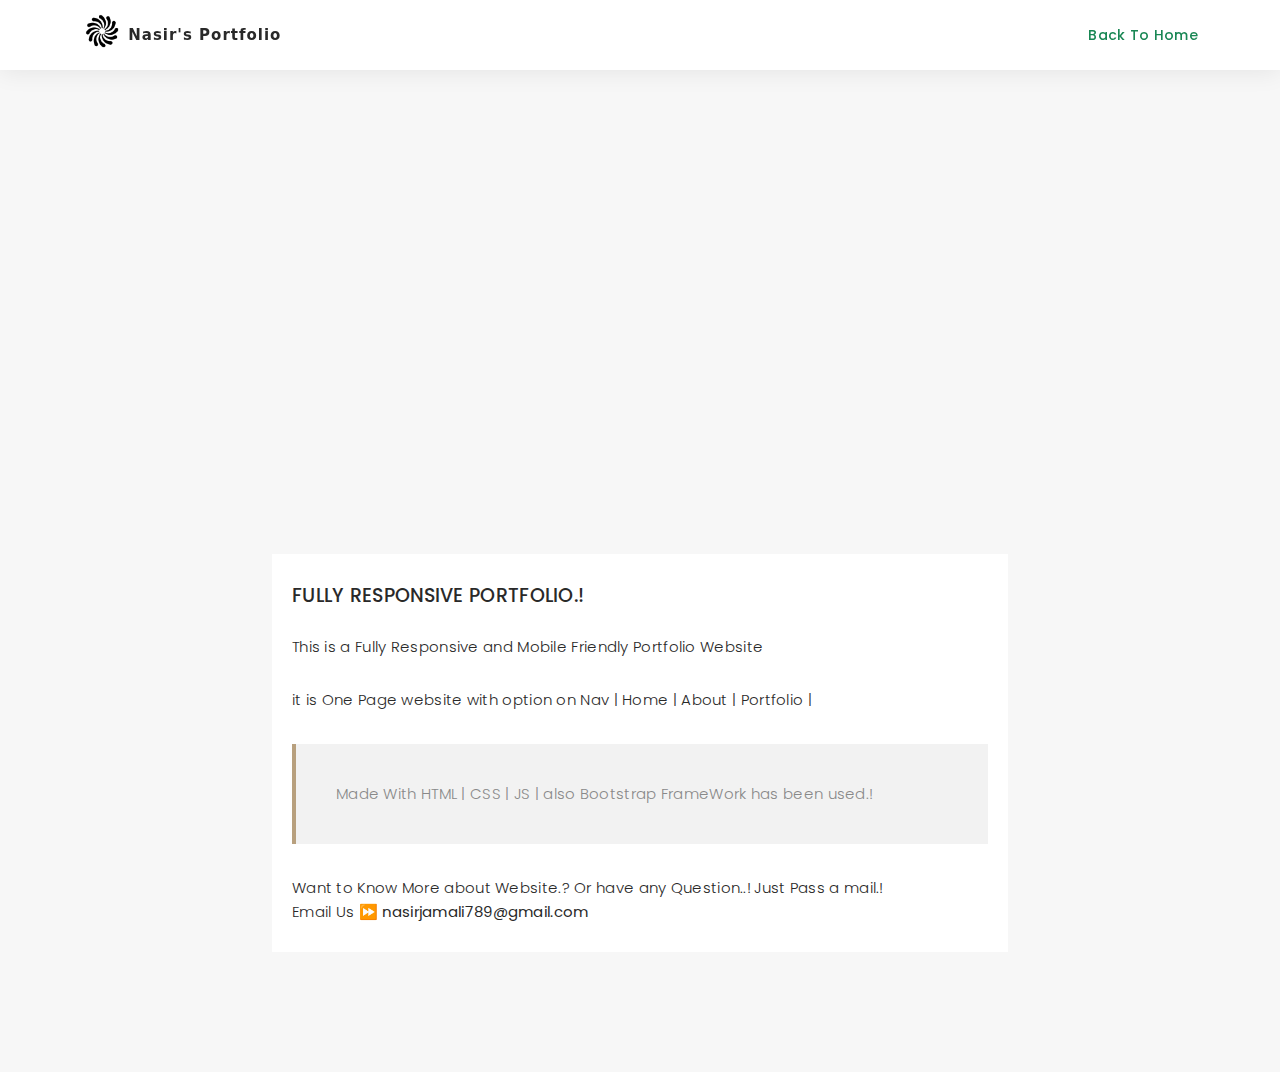
==== blog-single 2.html @ f93d630f "Initial commit" ====
<!DOCTYPE html>
<html lang="en">

<head>
  <meta charset="utf-8">
  <meta content="width=device-width, initial-scale=1.0" name="viewport">

  <title>Nasir's Portfolio</title>
  <meta content="" name="description">
  <meta content="" name="keywords">

  <!-- Favicons -->
  <link href="assets/img/logo1.png" rel="icon">
  <link href="assets/img/apple-touch-icon.png" rel="apple-touch-icon">

  <!-- Google Fonts -->
  <link href="https://fonts.googleapis.com/css?family=Poppins:300,300i,400,400i,500,500i,600,600i,700,700i|Playfair+Display:400,400i,500,500i,600,600i,700,700i,900,900i" rel="stylesheet">

  <!-- Vendor CSS Files -->
  <link href="assets/vendor/bootstrap/css/bootstrap.min.css" rel="stylesheet">
  <link href="assets/vendor/bootstrap-icons/bootstrap-icons.css" rel="stylesheet">
  <link href="assets/vendor/boxicons/css/boxicons.min.css" rel="stylesheet">
  <link href="assets/vendor/glightbox/css/glightbox.min.css" rel="stylesheet">
  <link href="assets/vendor/swiper/swiper-bundle.min.css" rel="stylesheet">

  <!-- Template Main CSS File -->
  <link href="assets/css/style.css" rel="stylesheet">

  <!-- =======================================================
  * Template Name: Folio - v4.10.0
  * Template URL: https://bootstrapmade.com/folio-bootstrap-portfolio-template/
  * Author: BootstrapMade.com
  * License: https://bootstrapmade.com/license/
  ======================================================== -->
</head>

<body>

  <!-- ======= Header ======= -->
  <header id="header" class="fixed-top header-inner-pages">
    <div class="container d-flex align-items-center justify-content-between">

      <a href="index.html" class="logo"><img src="assets/img/logo1.png" alt="" class="img-fluid"> Nasir's Portfolio</a>
      <!-- Uncomment below if you prefer to use an text logo -->
      <!-- <h1 class="logo"><a href="index.html">Folio</a></h1> -->

      <nav id="navbar" class="navbar">
        <ul>
          <li><a class="nav-link scrollto active" href="index.html">Back To Home</a></li>
        <i class="bi bi-list mobile-nav-toggle"></i>
      </nav><!-- .navbar -->

    </div>
  </header><!-- End Header -->

  <main id="main">

    <!-- ======= Blog Single ======= -->
    <div class="main-content paddsection">
      <div class="container">
        <div class="row justify-content-center">
          <div class="col-md-8 col-md-offset-2">
            <div class="row">
              <div class="container-main single-main">
                <div class="col-md-12">
                  <div class="block-main mb-30">
                    <div class="Video">
                      <iframe width="750" height="475" src="https://www.youtube.com/embed/HIVM-zaUG6A" title="YouTube video player" frameborder="0" allow="accelerometer; autoplay; clipboard-write; encrypted-media; gyroscope; picture-in-picture; web-share" allowfullscreen></iframe>
                      </div>
                      <div class="content-main single-post padDiv">
                      <div class="journal-txt">
                        <h4><a href="#">FULLY RESPONSIVE PORTFOLIO.!</a></h4>
                      </div>
                      <p class="mb-30">This is a Fully Responsive and Mobile Friendly Portfolio Website </p>
                      <p class="mb-30"> it is One Page website with option on Nav | Home | About | Portfolio | </p>
                      <blockquote> Made With HTML | CSS | JS | also Bootstrap FrameWork has been used.! </blockquote>
                      <p class="mb-30">Want to Know More about Website.? Or have any Question..! Just Pass a mail.!</p>
                      <a href="https://mail.google.com/mail/?view=cm&fs=1&tf=1&to=nasirjamali789@gmail.com" target="_blank">Email Us ⏩ <strong>nasirjamali789@gmail.com</strong></a>
                     
                      </div>
                  </div>
                </div>
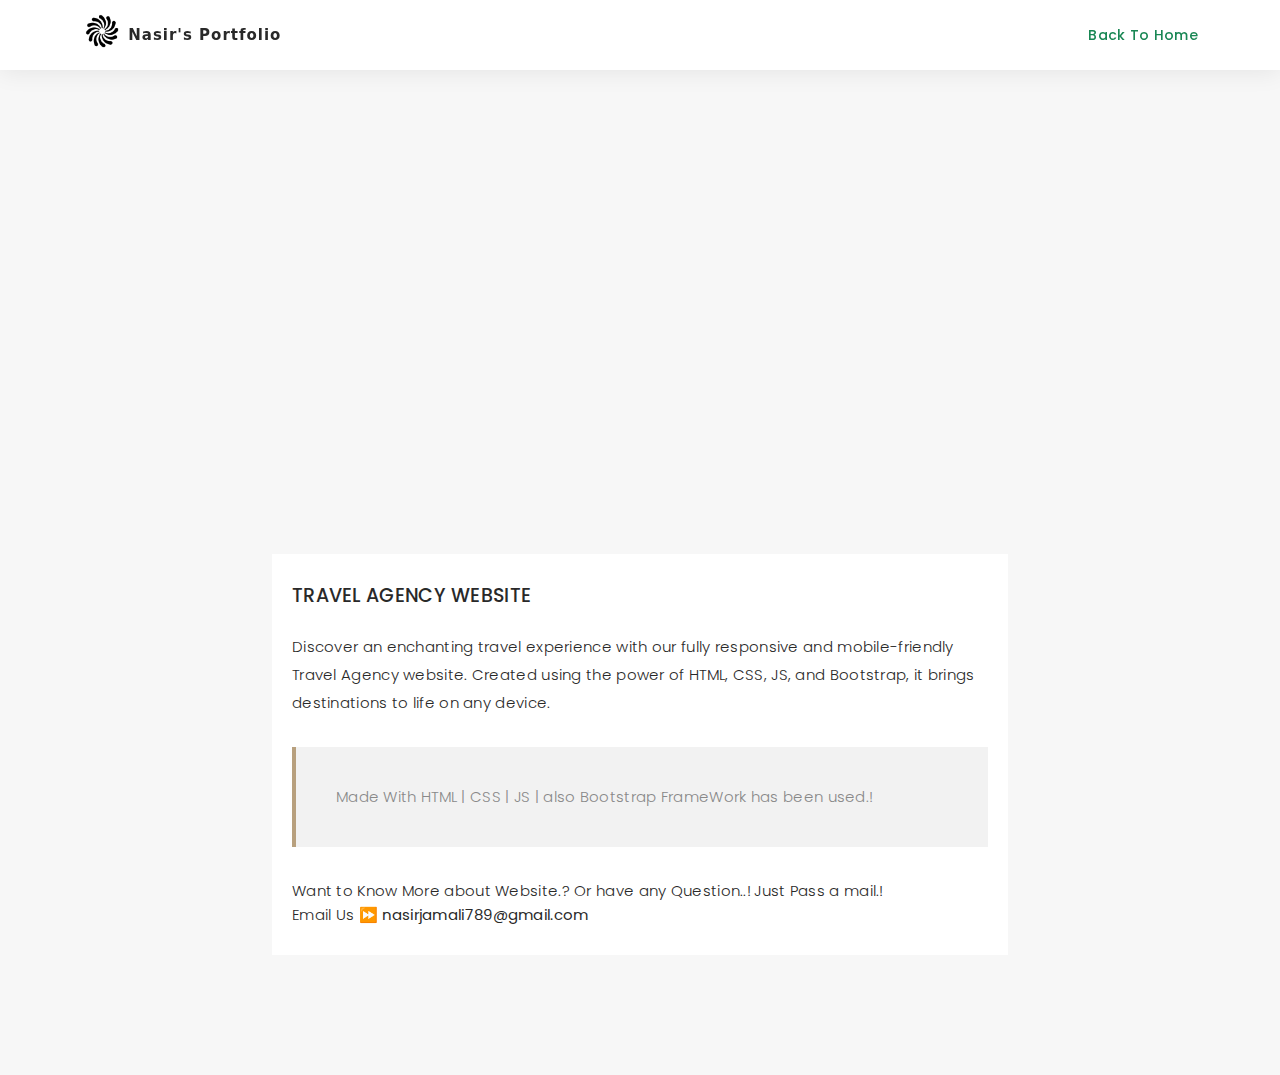
==== commit 79ff0dfb: "new update" ====
--- a/blog-single 2.html
+++ b/blog-single 2.html
@@ -65,14 +65,14 @@
                 <div class="col-md-12">
                   <div class="block-main mb-30">
                     <div class="Video">
-                      <iframe width="750" height="475" src="https://www.youtube.com/embed/HIVM-zaUG6A" title="YouTube video player" frameborder="0" allow="accelerometer; autoplay; clipboard-write; encrypted-media; gyroscope; picture-in-picture; web-share" allowfullscreen></iframe>
+                      <iframe width="750" height="475" src="https://www.youtube.com/embed/ICDOiPI26hY?si=rqiEI33Xd0-bUBj9" title="YouTube video player" frameborder="0" allow="accelerometer; autoplay; clipboard-write; encrypted-media; gyroscope; picture-in-picture; web-share" allowfullscreen></iframe>
                       </div>
                       <div class="content-main single-post padDiv">
                       <div class="journal-txt">
-                        <h4><a href="#">FULLY RESPONSIVE PORTFOLIO.!</a></h4>
+                        <h4><a href="#">TRAVEL AGENCY WEBSITE</a></h4>
                       </div>
-                      <p class="mb-30">This is a Fully Responsive and Mobile Friendly Portfolio Website </p>
-                      <p class="mb-30"> it is One Page website with option on Nav | Home | About | Portfolio | </p>
+                      <p class="mb-30">Discover an enchanting travel experience with our fully responsive and mobile-friendly Travel Agency website. Created using the power of HTML, CSS, JS, and Bootstrap, it brings destinations to life on any device. </p>
+                      
                       <blockquote> Made With HTML | CSS | JS | also Bootstrap FrameWork has been used.! </blockquote>
                       <p class="mb-30">Want to Know More about Website.? Or have any Question..! Just Pass a mail.!</p>
                       <a href="https://mail.google.com/mail/?view=cm&fs=1&tf=1&to=nasirjamali789@gmail.com" target="_blank">Email Us ⏩ <strong>nasirjamali789@gmail.com</strong></a>
